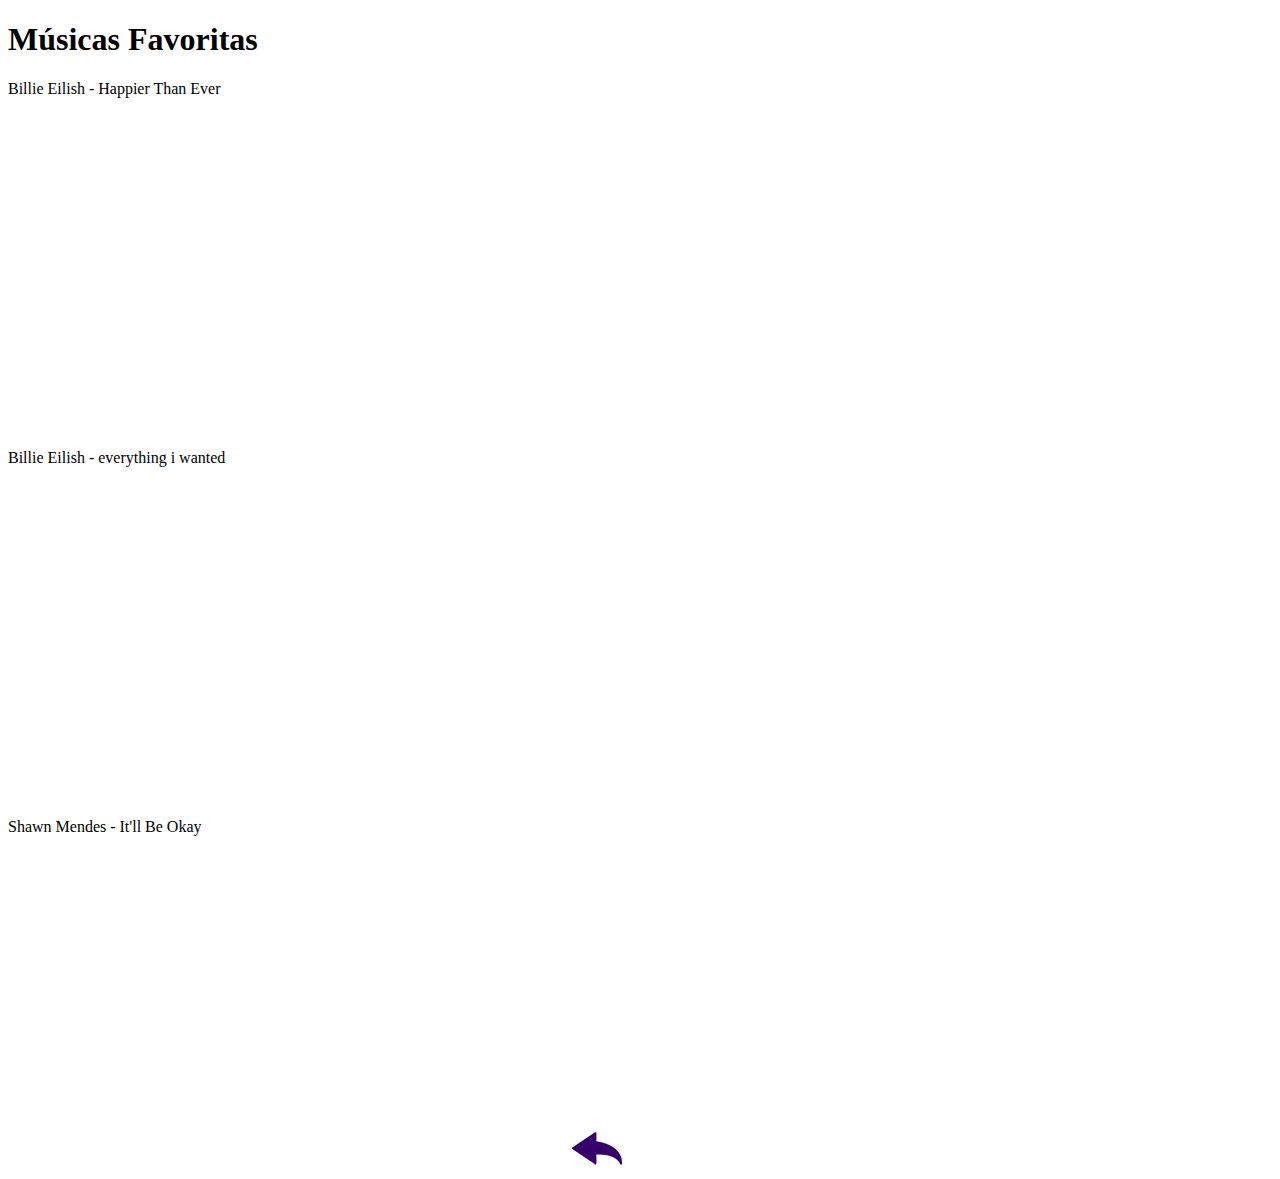
==== musicas.html @ c4d31307 "Grande alteração no site" ====
<!DOCTYPE html>
<html lang="en">
<head>
    <meta charset="UTF-8">
    <meta http-equiv="X-UA-Compatible" content="IE=edge">
    <meta name="viewport" content="width=device-width, initial-scale=1.0">
    <title>musicas</title>
</head>
<body>
    <h1>Músicas Favoritas</h1>

    <p>Billie Eilish - Happier Than Ever</p>
    <iframe width="560" height="315" src="https://www.youtube.com/embed/5GJWxDKyk3A" title="YouTube video player" frameborder="0" allow="accelerometer; autoplay; clipboard-write; encrypted-media; gyroscope; picture-in-picture" allowfullscreen></iframe>

    <p>Billie Eilish - everything i wanted</p>
    <iframe width="560" height="315" src="https://www.youtube.com/embed/EgBJmlPo8Xw" title="YouTube video player" frameborder="0" allow="accelerometer; autoplay; clipboard-write; encrypted-media; gyroscope; picture-in-picture" allowfullscreen></iframe>

    <p>Shawn Mendes - It'll Be Okay</p>
    <iframe width="560" height="315" src="https://www.youtube.com/embed/KrgJp7Z1Hv8" title="YouTube video player" frameborder="0" allow="accelerometer; autoplay; clipboard-write; encrypted-media; gyroscope; picture-in-picture" allowfullscreen></iframe>


    <a href="index.html"><img src="imagens/btn-back.png" alt=""></a>
</body>
</html>
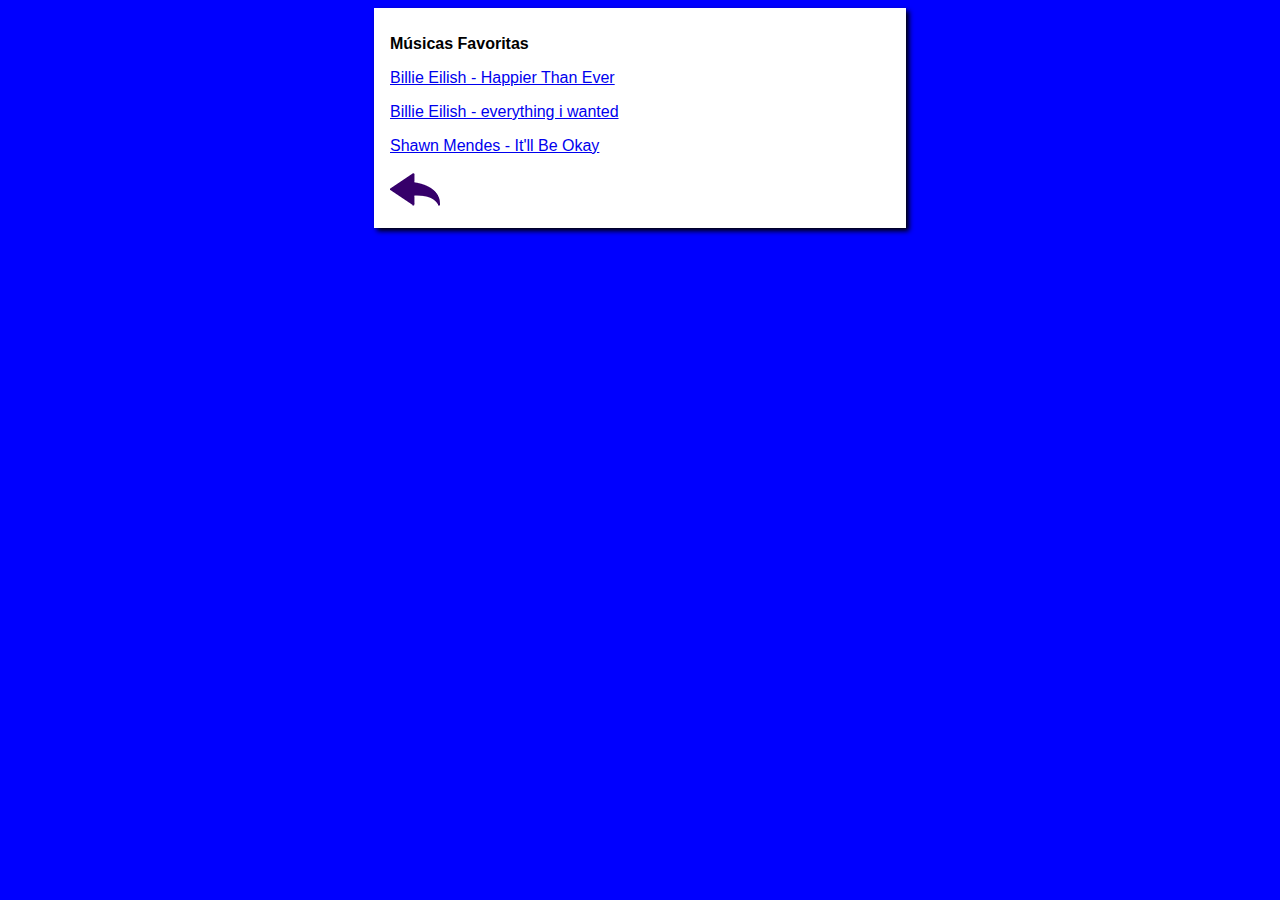
==== commit ff636a52: "Músicas arrumadas" ====
--- a/musicas.html
+++ b/musicas.html
@@ -1,24 +1,26 @@
 <!DOCTYPE html>
-<html lang="en">
+<html lang="pt-br">
 <head>
     <meta charset="UTF-8">
     <meta http-equiv="X-UA-Compatible" content="IE=edge">
     <meta name="viewport" content="width=device-width, initial-scale=1.0">
     <title>musicas</title>
+    <link rel="stylesheet" href="estilos/style.css">
 </head>
 <body>
+    <main>
     <h1>Músicas Favoritas</h1>
 
-    <p>Billie Eilish - Happier Than Ever</p>
-    <iframe width="560" height="315" src="https://www.youtube.com/embed/5GJWxDKyk3A" title="YouTube video player" frameborder="0" allow="accelerometer; autoplay; clipboard-write; encrypted-media; gyroscope; picture-in-picture" allowfullscreen></iframe>
+    <article>
 
-    <p>Billie Eilish - everything i wanted</p>
-    <iframe width="560" height="315" src="https://www.youtube.com/embed/EgBJmlPo8Xw" title="YouTube video player" frameborder="0" allow="accelerometer; autoplay; clipboard-write; encrypted-media; gyroscope; picture-in-picture" allowfullscreen></iframe>
+    <p><a href="https://www.youtube.com/watch?v=5GJWxDKyk3A">Billie Eilish - Happier Than Ever</a></p>
 
-    <p>Shawn Mendes - It'll Be Okay</p>
-    <iframe width="560" height="315" src="https://www.youtube.com/embed/KrgJp7Z1Hv8" title="YouTube video player" frameborder="0" allow="accelerometer; autoplay; clipboard-write; encrypted-media; gyroscope; picture-in-picture" allowfullscreen></iframe>
+    <p><a href="https://www.youtube.com/watch?v=EgBJmlPo8Xw">Billie Eilish - everything i wanted</a></p>
 
+    <p><a href="https://www.youtube.com/watch?v=KrgJp7Z1Hv8">Shawn Mendes - It'll Be Okay</a></p>
 
-    <a href="index.html"><img src="imagens/btn-back.png" alt=""></a>
+    <a href="index.html"><img src="imagens/btn-back.png" alt="Voltar"></a>
+    </main> 
+    </article>
 </body>
 </html>--- a/estilos/style.css
+++ b/estilos/style.css
@@ -0,0 +1,16 @@
+* {
+    font-family: Arial, Helvetica, sans-serif;
+    font-size: 16px;
+}
+
+body {
+    background-color: blue;
+}
+
+main {
+    background-color: rgb(255, 255, 255);
+    width: 500px;
+    margin: auto;
+    padding: 16px;
+        box-shadow: 3px 3px 5px black;
+}